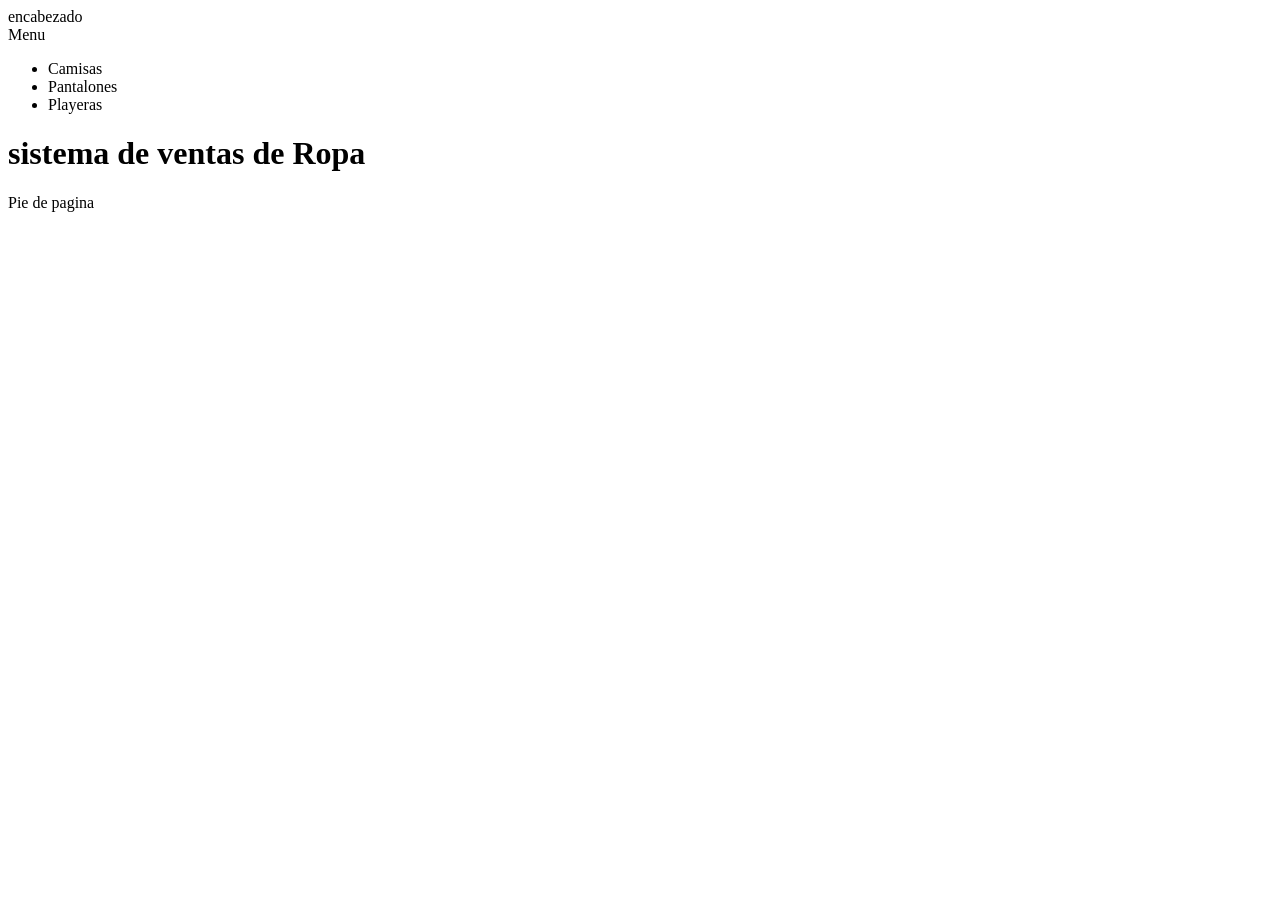
==== index.html @ 1abd0fe1 "Se agrego menu" ====
<!DOCTYPE html>
<html lang="en">
<head>
    <meta charset="UTF-8">
    <meta name="viewport" content="width=device-width, initial-scale=1.0">
    <title>Sistema de Ventas</title>
</head>
<body>
    <div>encabezado</div>
    <div>Menu</div>
    <ul>
        <li>Camisas</li>
        <li>Pantalones</li>
        <li>Playeras</li>
    </ul>
    <div><h1>sistema de ventas de Ropa</h1></div>
    <div>Pie de pagina</div>
    
</body>
</html>
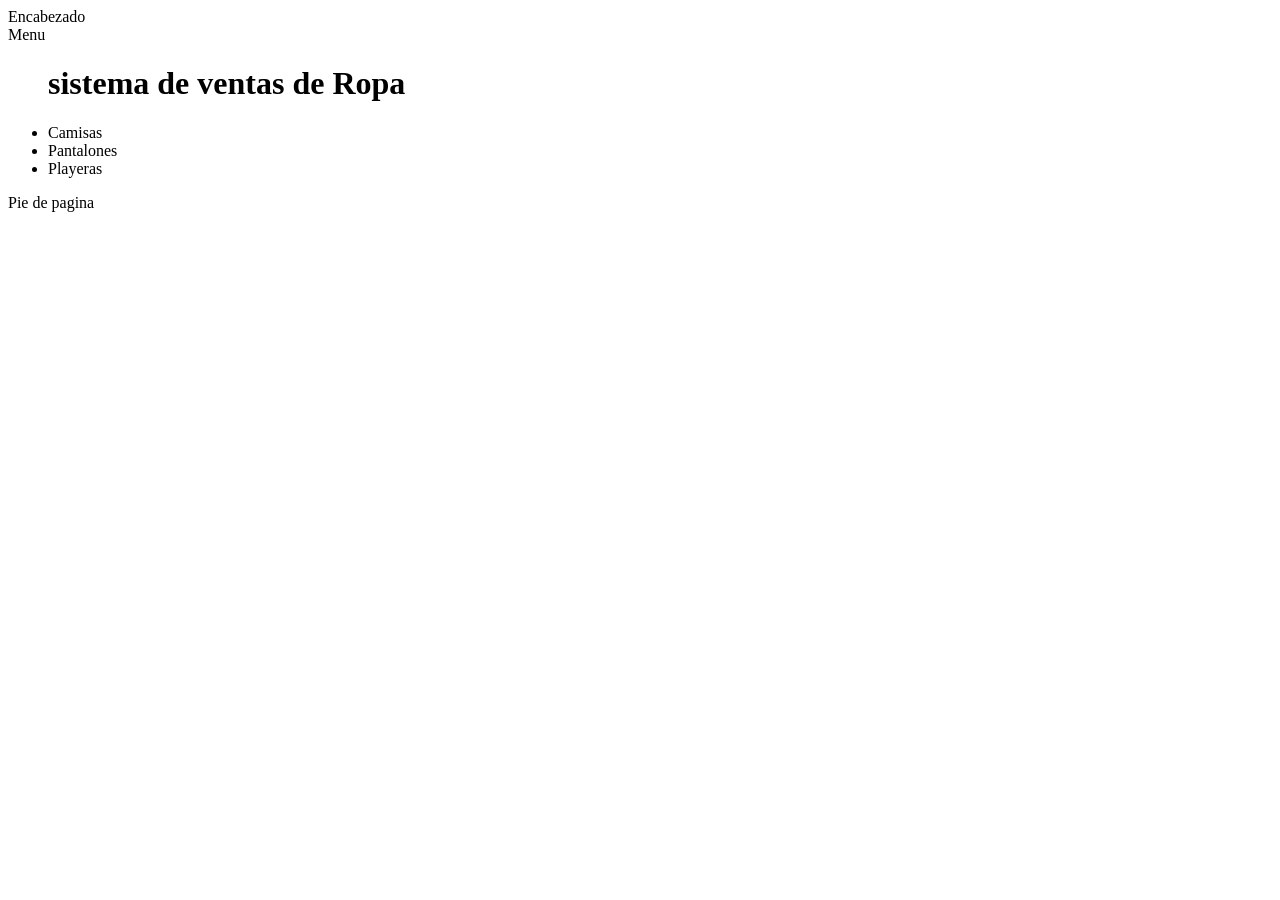
==== commit 3b750cca: "Se agrego menu" ====
--- a/index.html
+++ b/index.html
@@ -6,14 +6,15 @@
     <title>Sistema de Ventas</title>
 </head>
 <body>
-    <div>encabezado</div>
+    <div>Encabezado</div>
     <div>Menu</div>
     <ul>
+        <div><h1>sistema de ventas de Ropa</h1></div>
         <li>Camisas</li>
         <li>Pantalones</li>
         <li>Playeras</li>
     </ul>
-    <div><h1>sistema de ventas de Ropa</h1></div>
+    
     <div>Pie de pagina</div>
     
 </body>
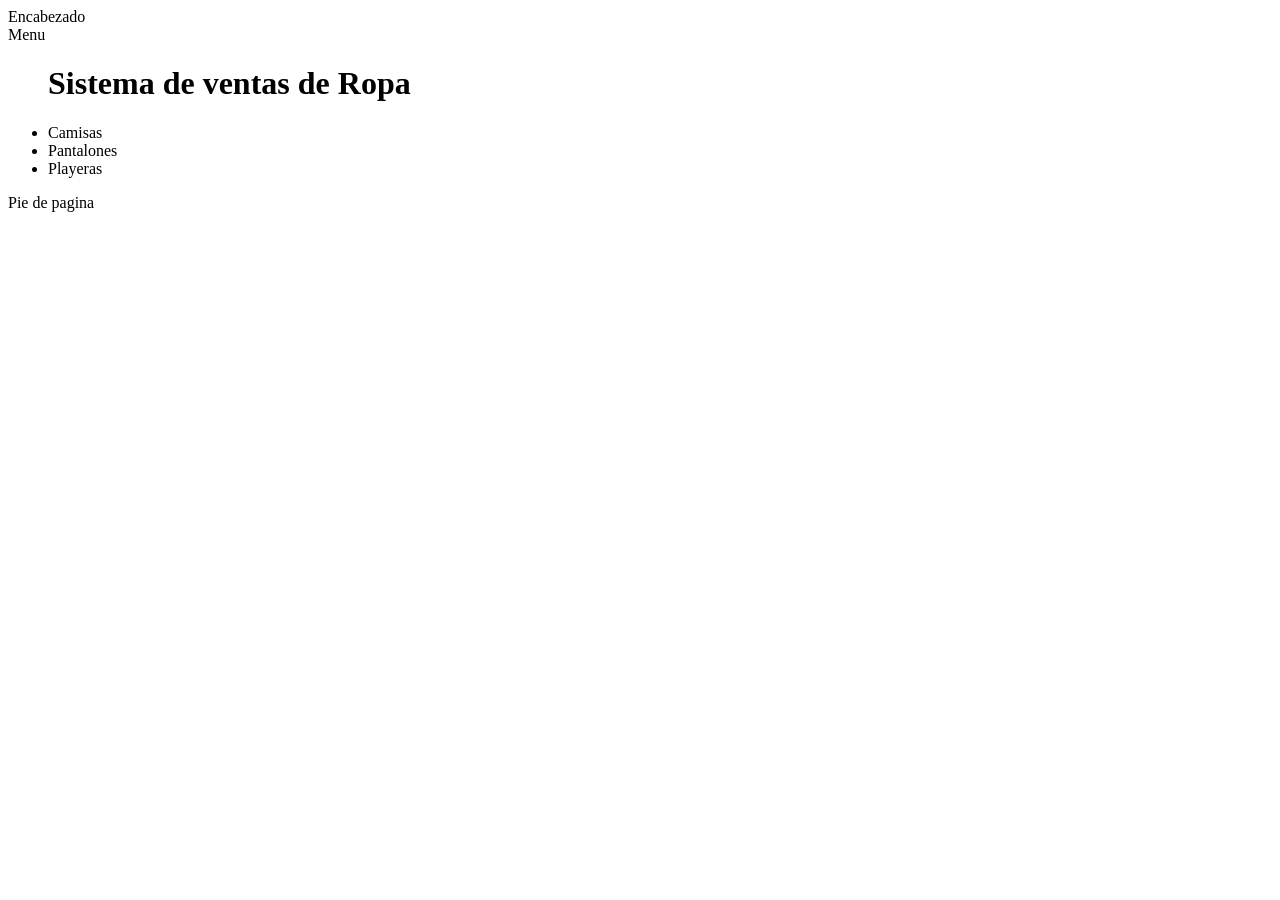
==== commit 7b7b1735: "Se agrego menu" ====
--- a/index.html
+++ b/index.html
@@ -9,7 +9,7 @@
     <div>Encabezado</div>
     <div>Menu</div>
     <ul>
-        <div><h1>sistema de ventas de Ropa</h1></div>
+        <div><h1>Sistema de ventas de Ropa</h1></div>
         <li>Camisas</li>
         <li>Pantalones</li>
         <li>Playeras</li>
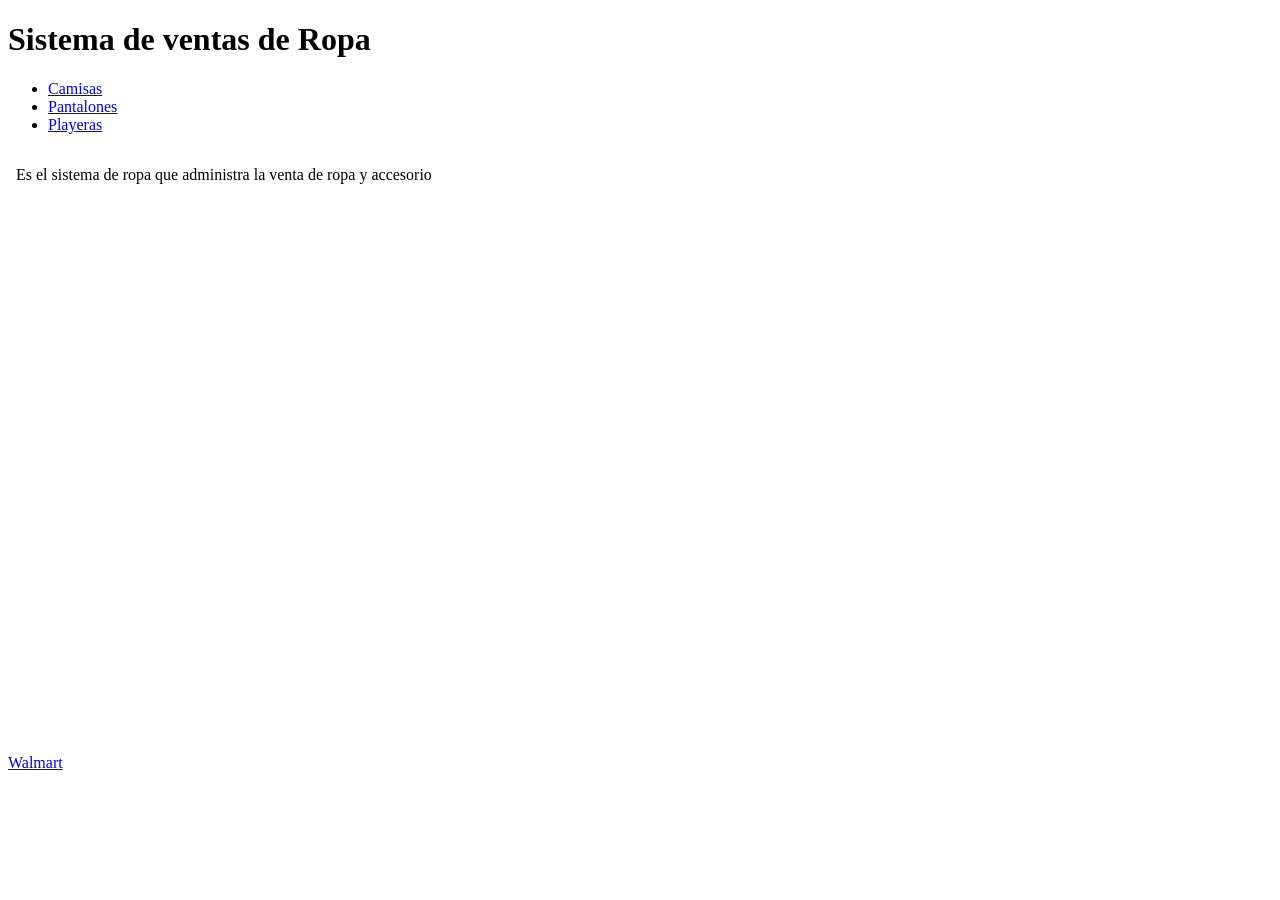
==== commit 9814d14d: "ejercicio_2" ====
--- a/index.html
+++ b/index.html
@@ -1,21 +1,27 @@
 <!DOCTYPE html>
 <html lang="en">
+
 <head>
     <meta charset="UTF-8">
     <meta name="viewport" content="width=device-width, initial-scale=1.0">
     <title>Sistema de Ventas</title>
 </head>
+
 <body>
-    <div>Encabezado</div>
-    <div>Menu</div>
-    <ul>
-        <div><h1>Sistema de ventas de Ropa</h1></div>
-        <li>Camisas</li>
-        <li>Pantalones</li>
-        <li>Playeras</li>
-    </ul>
-    
-    <div>Pie de pagina</div>
-    
+    <div>
+        <h1>Sistema de ventas de Ropa</h1>
+    </div>
+    <div>
+        <ul>
+            <li><a href="camisas/camisas.html" target="contenedor">Camisas</a></s></li>
+            <li><a href="pantalones/pantalones.html" target="contenedor">Pantalones</a></li>
+            <li><a href="playeras/playeras.html" target="contenedor">Playeras</a></li>
+        </ul>
+    </div>
+    <div>
+        <iframe src="/inicio.html" frameborder="0" name="contenedor" style="width: 480px; height: 600px;"></iframe>
+    </div>
+    <div><a href="https://walmart.com">Walmart</a></div>
 </body>
+
 </html>
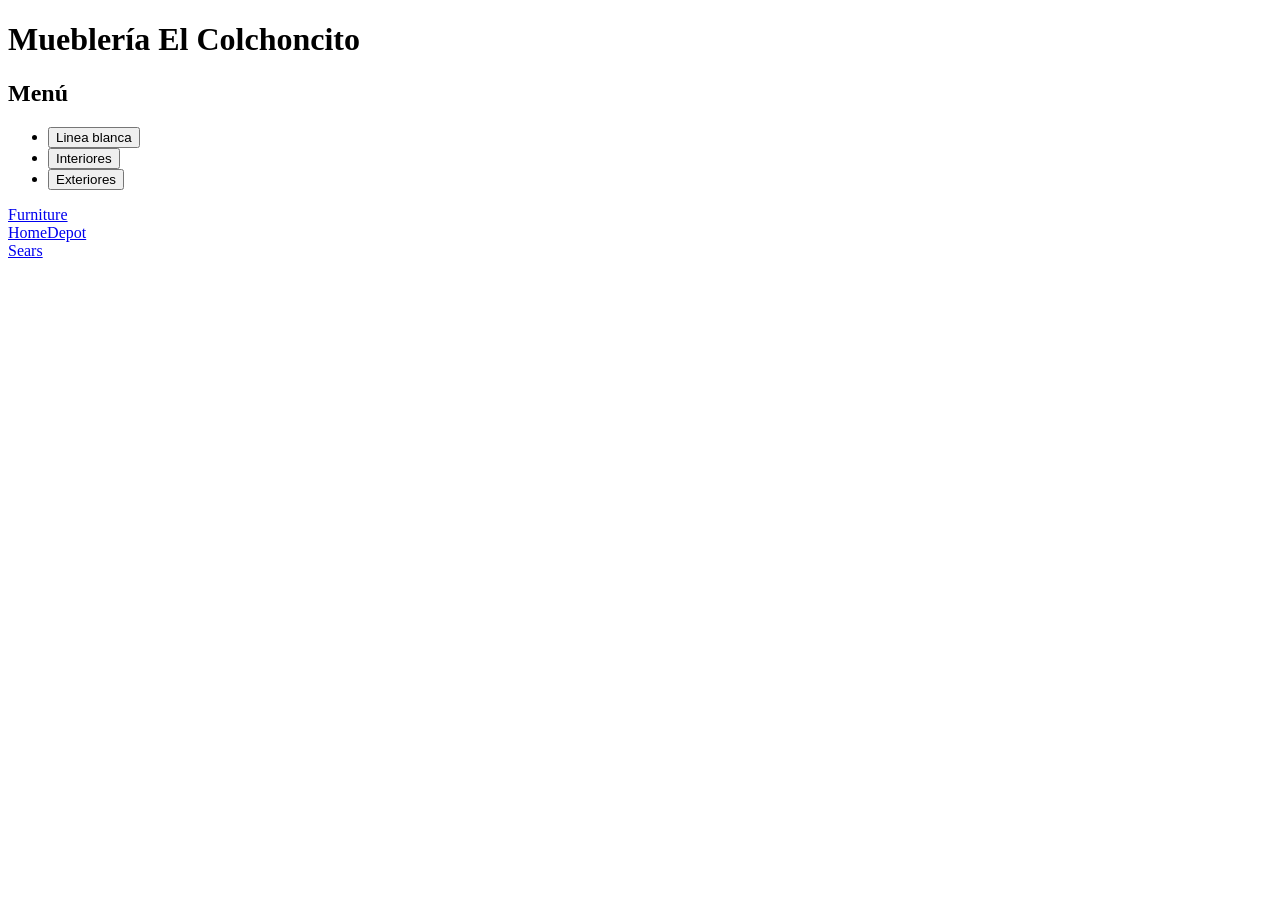
==== commit 47078fc4: "Practica2" ====
--- a/index.html
+++ b/index.html
@@ -1,27 +1,55 @@
 <!DOCTYPE html>
-<html lang="en">
+<html lang="es">
 
 <head>
     <meta charset="UTF-8">
     <meta name="viewport" content="width=device-width, initial-scale=1.0">
-    <title>Sistema de Ventas</title>
+    <title>Mueblería</title>
 </head>
 
-<body>
+<body onload="ver(https://practica1.test/inicio.html)">
     <div>
-        <h1>Sistema de ventas de Ropa</h1>
+        <h1>Mueblería El Colchoncito</h1>
     </div>
     <div>
+        <h2>Menú</h2>
+    </div>
+
+    <div id="menufijo">
         <ul>
-            <li><a href="camisas/camisas.html" target="contenedor">Camisas</a></s></li>
-            <li><a href="pantalones/pantalones.html" target="contenedor">Pantalones</a></li>
-            <li><a href="playeras/playeras.html" target="contenedor">Playeras</a></li>
+            <li><button onclick="ver('https://practica1.test/blanca/blanca.html')">Linea blanca</button></li>
+            <li><button onclick="ver('https://practica1.test/interior/interior.html')">Interiores</button></li>
+            <li><button onclick="ver('https://practica1.test/exterior/exterior.html')">Exteriores</button></li>
         </ul>
     </div>
-    <div>
-        <iframe src="/inicio.html" frameborder="0" name="contenedor" style="width: 480px; height: 600px;"></iframe>
+    <div id="cont1">
+        <div><a href="https://www.lfdfurniture.com/" target="_blank">Furniture</a></div>
+        <div><a href="https://www.homedepot.com.mx/" target="_blank">HomeDepot</a></div>
+        <div><a href="https://www.sears.com/" target="_blank">Sears</a></div>
+
     </div>
-    <div><a href="https://walmart.com">Walmart</a></div>
+
 </body>
 
+<script>
+    function ver(url) {
+        let div1 = document.querySelector("#cont1");
+
+        fetch(url)
+            .then(response => {
+                if (!response.ok) {
+                    throw new Error("Error al cargar la página");
+                }
+                return response.text();
+            })
+            .then(data => {
+                div1.innerHTML = data;
+            })
+            .catch(error => {
+                div1.innerHTML = "<p style='color:red;'>No se pudo cargar el contenido.</p>";
+                console.error("Error:", error);
+            });
+    }
+</script>
+
 </html>
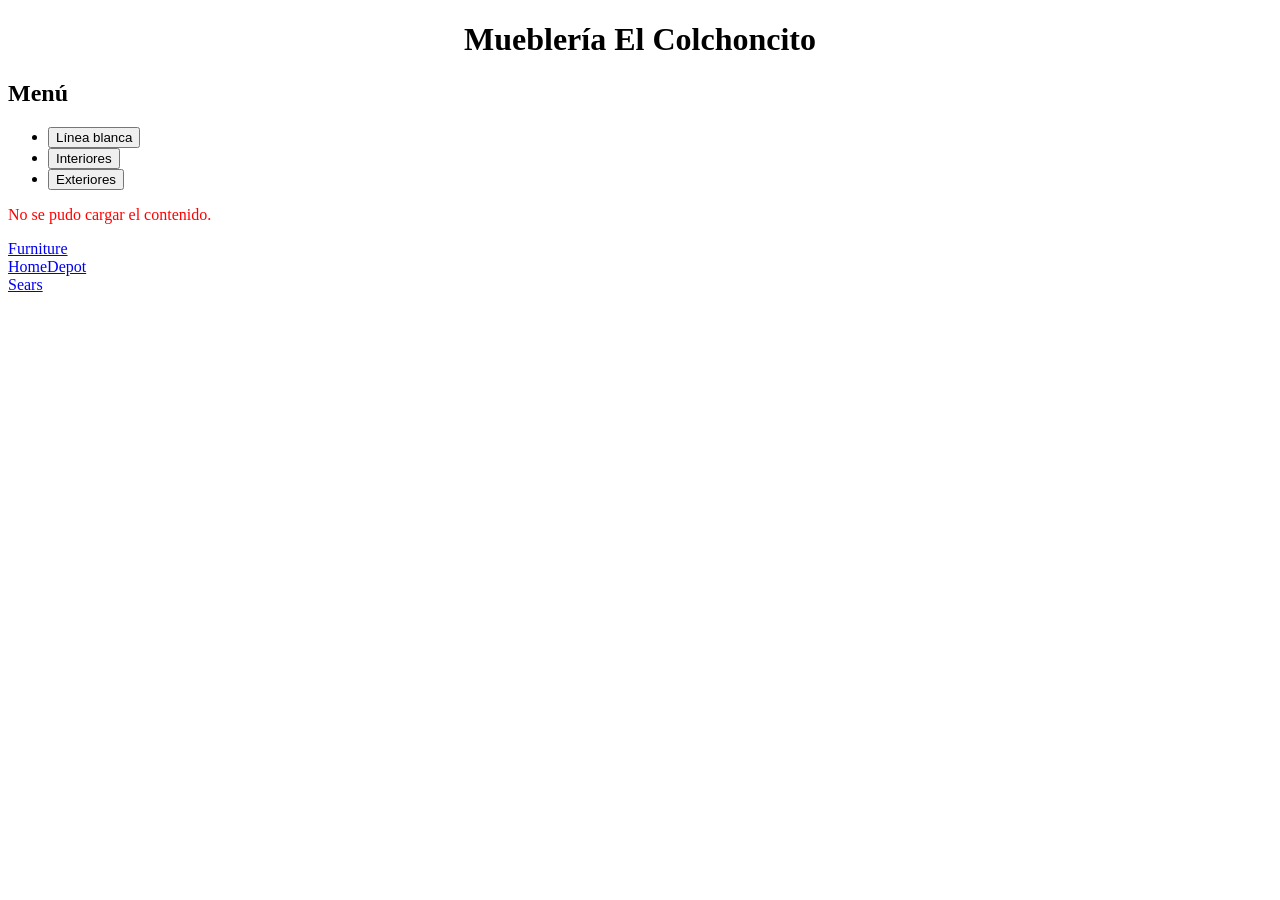
==== commit 8d0a8d4d: "Practica2" ====
--- a/index.html
+++ b/index.html
@@ -5,28 +5,32 @@
     <meta charset="UTF-8">
     <meta name="viewport" content="width=device-width, initial-scale=1.0">
     <title>Mueblería</title>
+
 </head>
 
-<body onload="ver(https://practica1.test/inicio.html)">
+<body onload="ver('https://19430300.prowebii24.com/inicio.html')">
+    
     <div>
-        <h1>Mueblería El Colchoncito</h1>
-    </div>
-    <div>
-        <h2>Menú</h2>
+        <h1 style="text-align: center;">Mueblería El Colchoncito</h1>
     </div>
 
-    <div id="menufijo">
+    <div id="menu">
+        <h2>Menú</h2>
         <ul>
-            <li><button onclick="ver('https://practica1.test/blanca/blanca.html')">Linea blanca</button></li>
-            <li><button onclick="ver('https://practica1.test/interior/interior.html')">Interiores</button></li>
-            <li><button onclick="ver('https://practica1.test/exterior/exterior.html')">Exteriores</button></li>
+            <li><button onclick="ver('https://19430300.prowebii24.com/blanca/blanca.html')">Línea blanca</button></li>
+            <li><button onclick="ver('https://19430300.prowebii24.com/interior/interior.html')">Interiores</button></li>
+            <li><button onclick="ver('https://19430300.prowebii24.com/exterior/exterior.html')">Exteriores</button></li>
         </ul>
     </div>
+
     <div id="cont1">
+        <p>Aquí va el contenido de los url obtenidos por fetch de la funcion ver</p>
+    </div>
+
+    <div id="links">
         <div><a href="https://www.lfdfurniture.com/" target="_blank">Furniture</a></div>
         <div><a href="https://www.homedepot.com.mx/" target="_blank">HomeDepot</a></div>
         <div><a href="https://www.sears.com/" target="_blank">Sears</a></div>
-
     </div>
 
 </body>
@@ -52,4 +56,4 @@
     }
 </script>
 
-</html>+</html>
